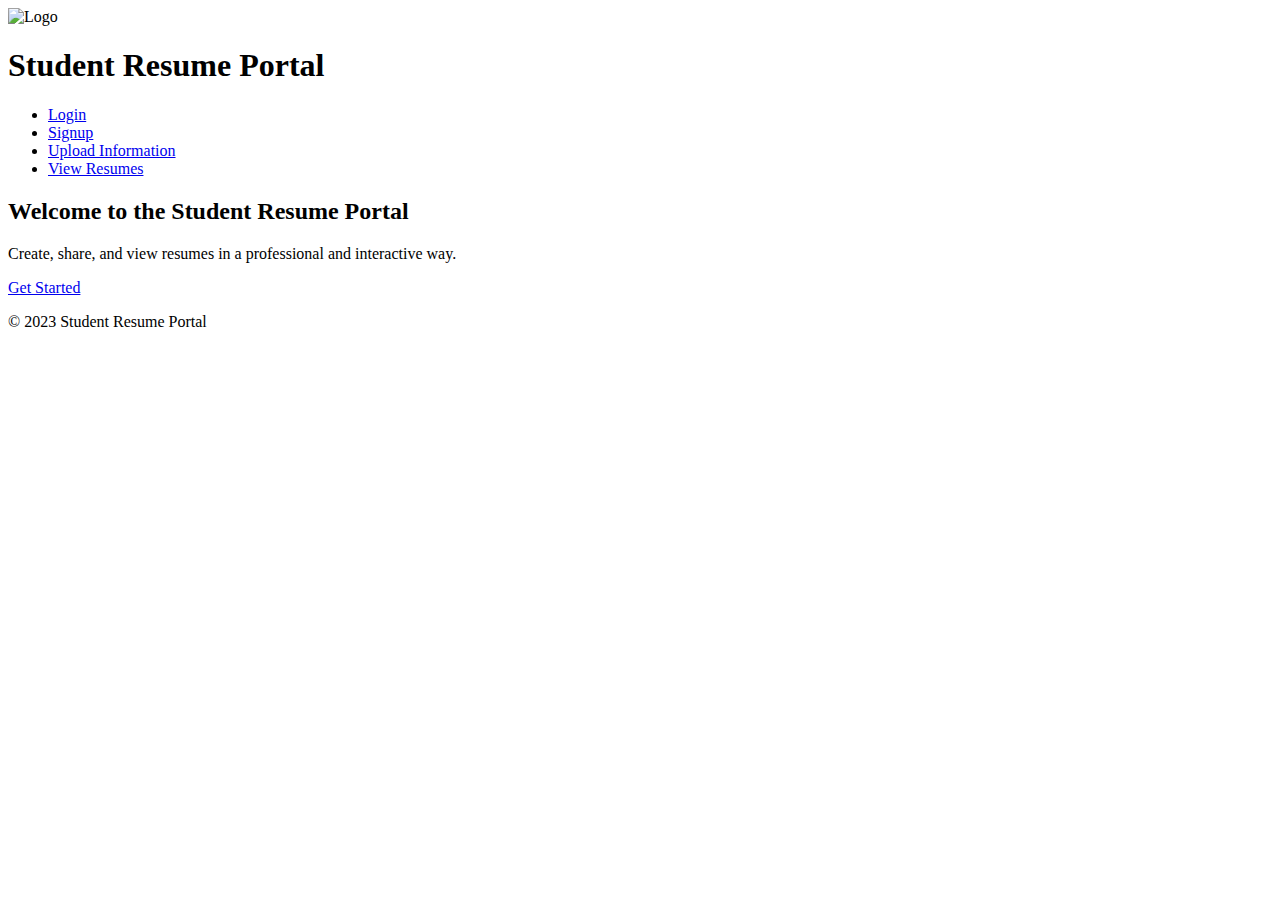
==== index.html @ 340c14d6 "added index.html" ====
<!DOCTYPE html>
<html lang="en">
<head>
  <meta charset="UTF-8">
  <meta name="viewport" content="width=device-width, initial-scale=1.0">
  <title>Student Resume Portal</title>
  <link rel="stylesheet" href="style.css">
</head>
<body>
  <header>
    <div class="logo">
      <img src="images/logo.png" alt="Logo">
    </div>
    <h1>Student Resume Portal</h1>
    <nav>
      <ul>
        <li><a href="login.html">Login</a></li>
        <li><a href="signup.html">Signup</a></li>
        <li><a href="upload_info.html">Upload Information</a></li>
        <li><a href="view_resumes.html">View Resumes</a></li>
      </ul>
    </nav>
  </header>

  <section class="hero">
    <h2>Welcome to the Student Resume Portal</h2>
    <p>Create, share, and view resumes in a professional and interactive way.</p>
    <a href="signup.html" class="btn">Get Started</a>
  </section>

  <footer>
    <p>&copy; 2023 Student Resume Portal</p>
  </footer>
</body>
</html>
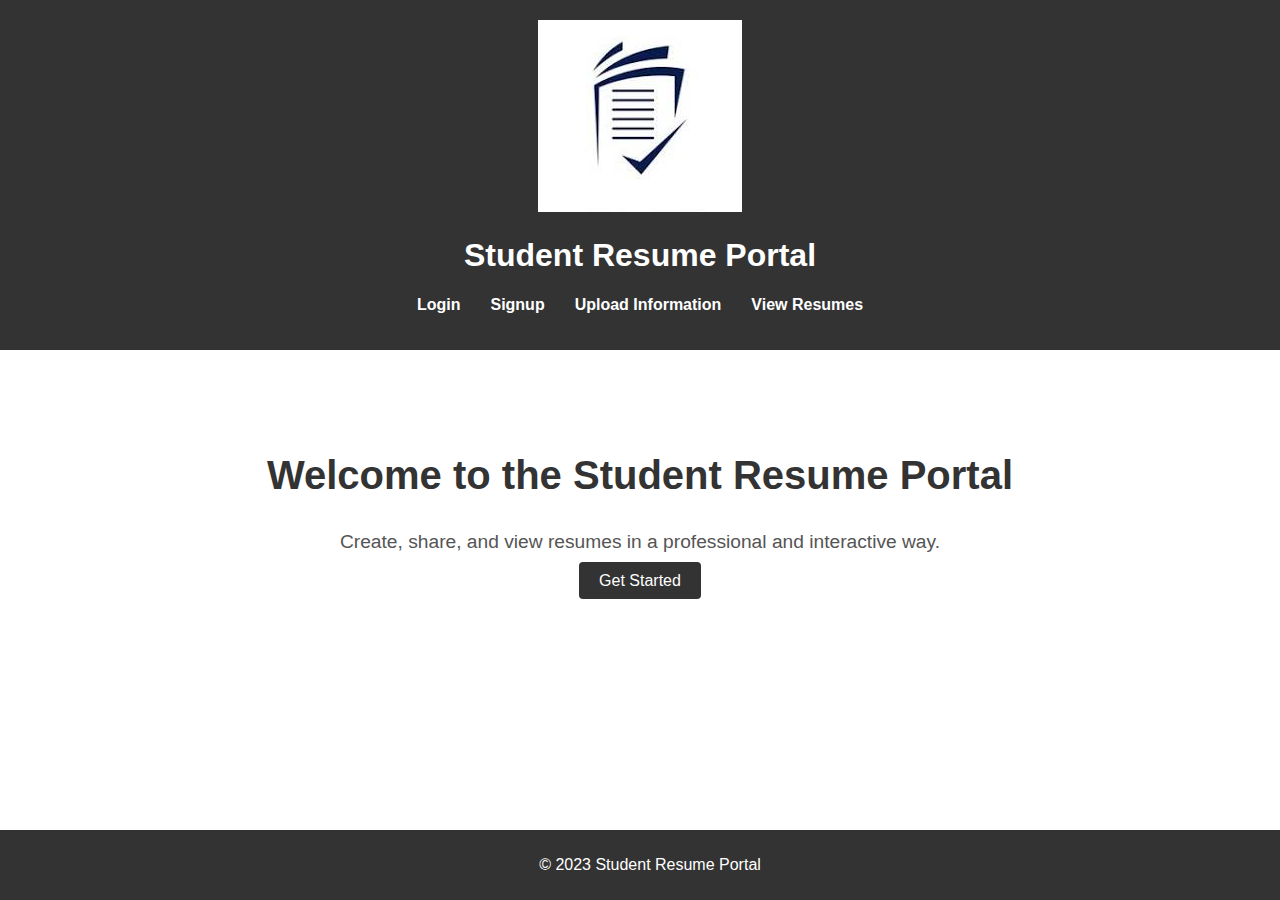
==== commit 63aae53a: "Update index.html" ====
--- a/index.html
+++ b/index.html
@@ -9,7 +9,7 @@
 <body>
   <header>
     <div class="logo">
-      <img src="images/logo.png" alt="Logo">
+      <img src="logo.png" alt="Logo">
     </div>
     <h1>Student Resume Portal</h1>
     <nav>
@@ -32,4 +32,4 @@
     <p>&copy; 2023 Student Resume Portal</p>
   </footer>
 </body>
-</html>+</html>
--- a/style.css
+++ b/style.css
@@ -0,0 +1,133 @@
+/* General Styles */
+body {
+    font-family: 'Arial', sans-serif;
+    margin: 0;
+    padding: 0;
+    background: url('images/background.jpg') no-repeat center center fixed;
+    background-size: cover;
+    color: #333;
+  }
+  
+  header {
+    background-color: #333;
+    color: #fff;
+    padding: 20px;
+    text-align: center;
+  }
+  
+  nav ul {
+    list-style: none;
+    padding: 0;
+    display: flex;
+    justify-content: center;
+  }
+  
+  nav ul li {
+    margin: 0 15px;
+  }
+  
+  nav ul li a {
+    color: #fff;
+    text-decoration: none;
+    font-weight: bold;
+  }
+  
+  .hero {
+    text-align: center;
+    padding: 50px 20px;
+    background-color: rgba(255, 255, 255, 0.8);
+    margin: 20px;
+    border-radius: 8px;
+  }
+  
+  .hero h2 {
+    font-size: 2.5rem;
+    color: #333;
+  }
+  
+  .hero p {
+    font-size: 1.2rem;
+    color: #555;
+  }
+  
+  .hero .btn {
+    background-color: #333;
+    color: #fff;
+    padding: 10px 20px;
+    border: none;
+    border-radius: 4px;
+    cursor: pointer;
+    text-decoration: none;
+    font-size: 1rem;
+  }
+  
+  .hero .btn:hover {
+    background-color: #555;
+  }
+  
+  .form-section {
+    background-color: rgba(255, 255, 255, 0.9);
+    padding: 20px;
+    margin: 20px;
+    border-radius: 8px;
+    box-shadow: 0 2px 4px rgba(0, 0, 0, 0.1);
+  }
+  
+  form label {
+    display: block;
+    margin-top: 10px;
+    font-weight: bold;
+    color: #333;
+  }
+  
+  form input, form textarea, form select, form button {
+    width: 100%;
+    padding: 10px;
+    margin-top: 5px;
+    border: 1px solid #ccc;
+    border-radius: 4px;
+  }
+  
+  form button {
+    margin-top: 20px;
+    background-color: #333;
+    color: #fff;
+    border: none;
+    cursor: pointer;
+  }
+  
+  form button:hover {
+    background-color: #555;
+  }
+  
+  #resume-list {
+    background-color: rgba(255, 255, 255, 0.9);
+    padding: 20px;
+    margin: 20px;
+    border-radius: 8px;
+    box-shadow: 0 2px 4px rgba(0, 0, 0, 0.1);
+  }
+  
+  #resume-list .resume {
+    border: 1px solid #ccc;
+    padding: 10px;
+    margin-bottom: 10px;
+    border-radius: 8px;
+    background-color: #f9f9f9;
+  }
+  
+  #resume-list img {
+    width: 150px;
+    border-radius: 50%;
+    margin-bottom: 10px;
+  }
+  
+  footer {
+    background-color: #333;
+    color: #fff;
+    text-align: center;
+    padding: 10px;
+    position: fixed;
+    bottom: 0;
+    width: 100%;
+  }